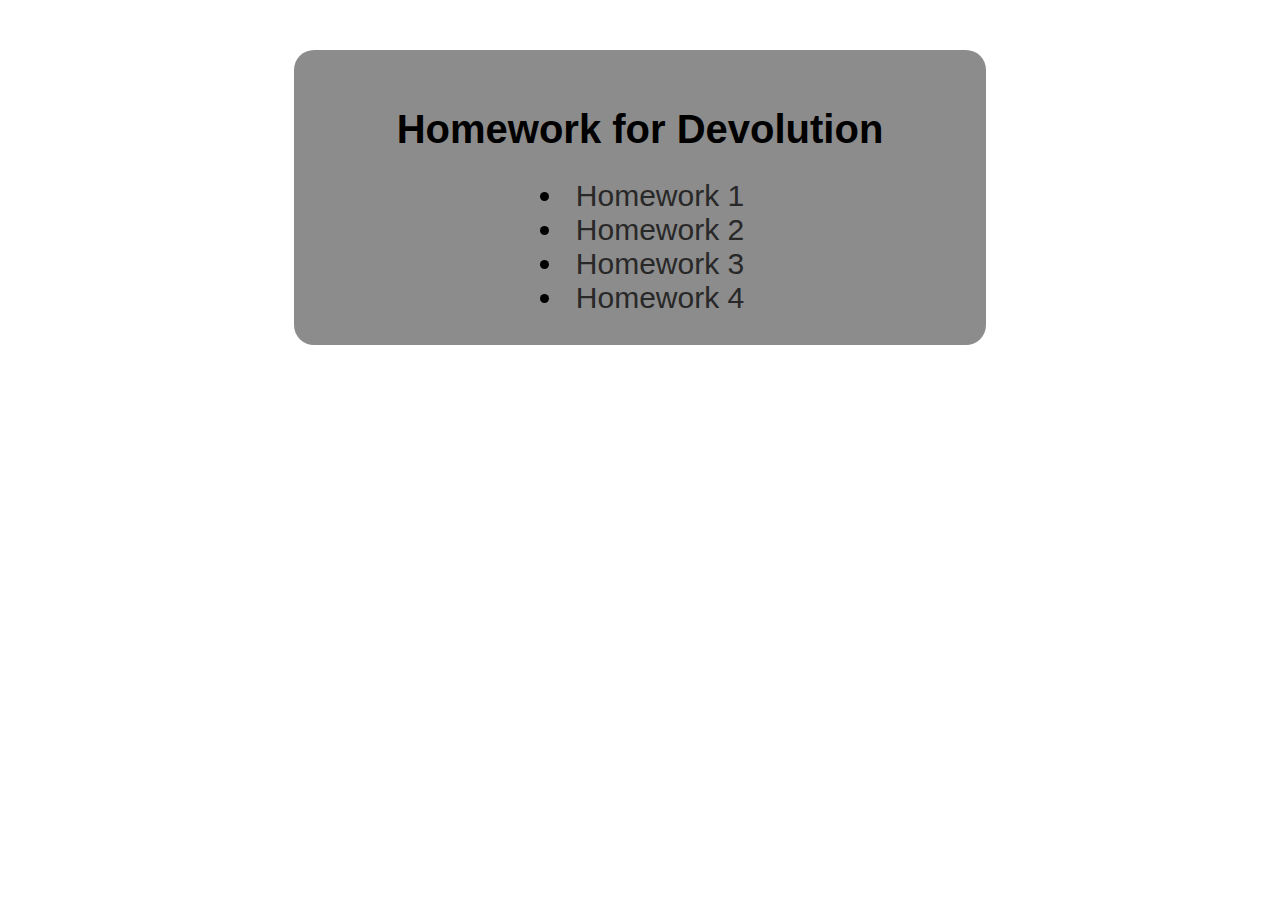
==== index.html @ 7d53e6ec "added navigator" ====
<!DOCTYPE html>
<html lang="en">
<head>
  <meta charset="UTF-8">
  <meta http-equiv="X-UA-Compatible" content="IE=edge">
  <meta name="viewport" content="width=device-width, initial-scale=1.0">
  <style>
    body {
      font-family: Verdana, Geneva, Tahoma, sans-serif;
    }

    #wrapper {
      background-color: rgb(140, 140, 140);
      width: 50%;
      margin: 50px auto 50px;
      border-radius: 20px;
      padding: 30px;
      text-align: center;
    }

    h1 {
      font-size: 40px;
    }

    button:hover {
      background-color: rgb(110, 110, 110);
      color: rgb(60, 60, 60);
    }

    ul {
      width: 30%;
      margin: auto;
      font-size: 30px;
    }

    a {
      text-decoration: none;
      color: rgb(40, 40, 40);
    }

    a:hover {
      color: rgb(190, 190, 190);
    }
  
  </style>
  <title>Navigator</title>
</head>
<body>
  <div id="wrapper">
    <h1>Homework for Devolution</h1>
    <ul>
      <li><a href="./H1/index.html">Homework 1</a></li>
      <li><a href="./H2/index.html">Homework 2</a></li>
      <li><a href="./H3/index.html">Homework 3</a></li>
      <li><a href="./H4/index.html">Homework 4</a></li>
    </ul>
  </div>
</body>
</html>
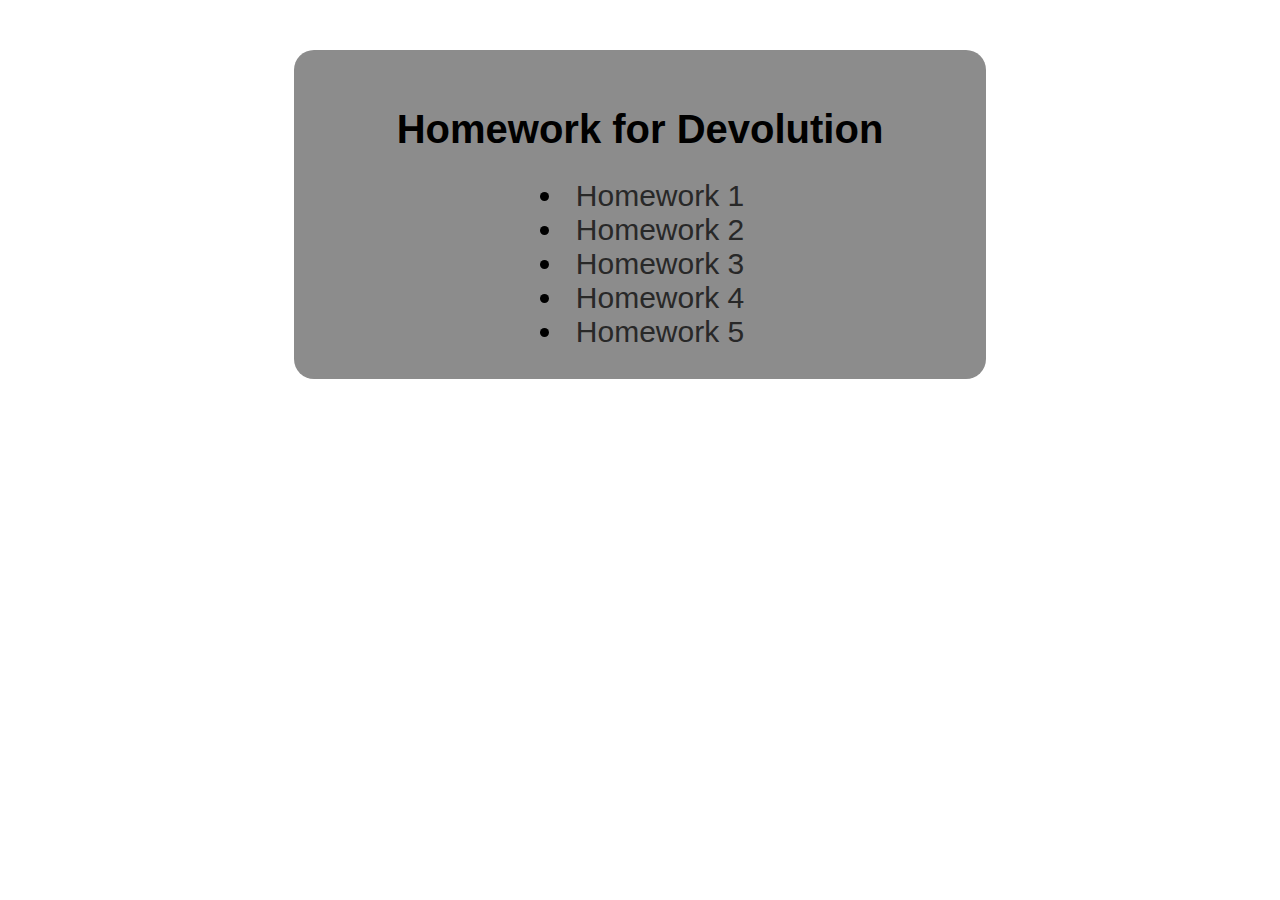
==== commit d11c6efb: "Added Homework 5" ====
--- a/index.html
+++ b/index.html
@@ -49,10 +49,11 @@
   <div id="wrapper">
     <h1>Homework for Devolution</h1>
     <ul>
-      <li><a href="./H1/index.html">Homework 1</a></li>
-      <li><a href="./H2/index.html">Homework 2</a></li>
-      <li><a href="./H3/index.html">Homework 3</a></li>
-      <li><a href="./H4/index.html">Homework 4</a></li>
+      <li><a href="H1/index.html">Homework 1</a></li>
+      <li><a href="H2/index.html">Homework 2</a></li>
+      <li><a href="H3/index.html">Homework 3</a></li>
+      <li><a href="H4/index.html">Homework 4</a></li>
+      <li><a href="H5/index.html">Homework 5</a></li>
     </ul>
   </div>
 </body>
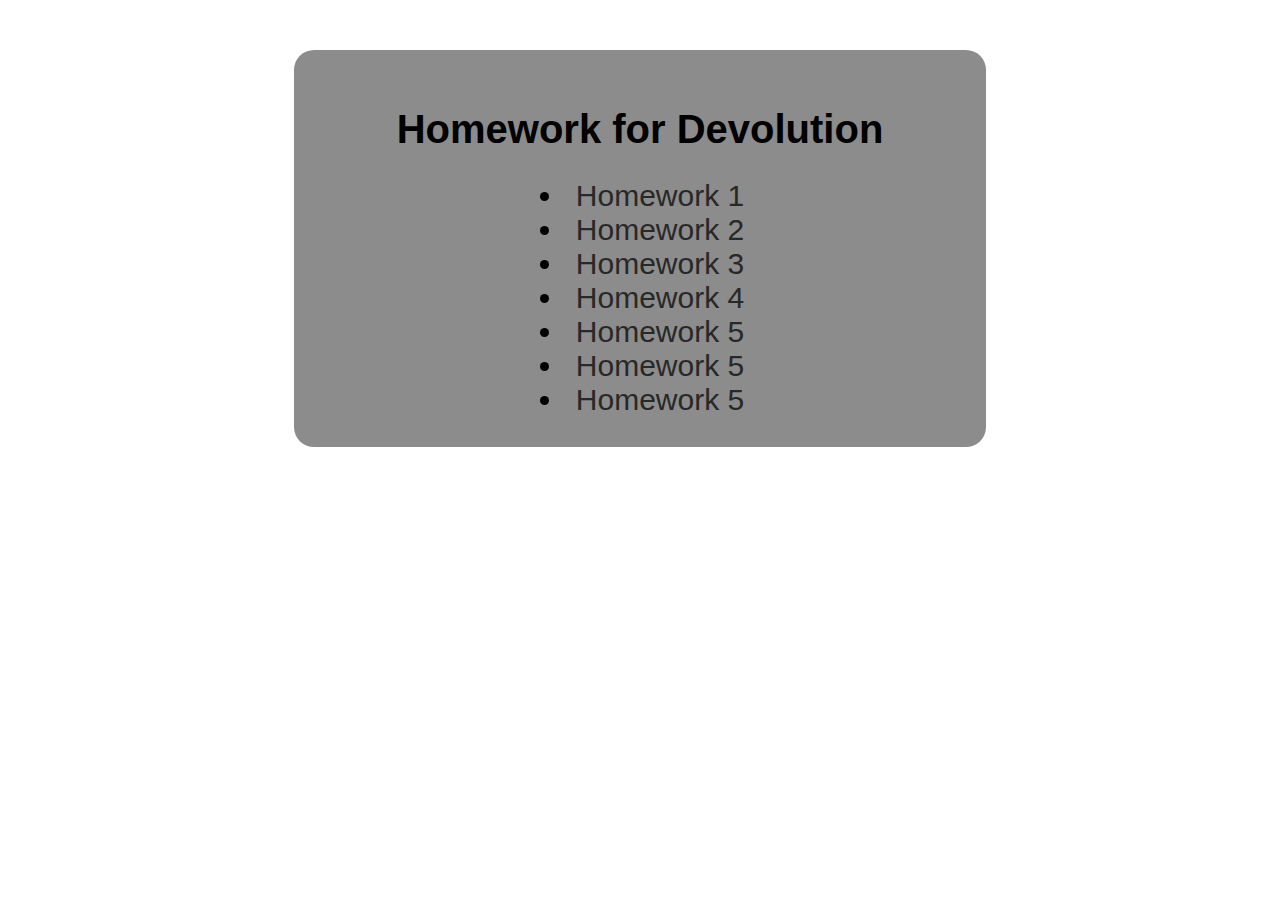
==== commit 6674ff3f: "Finished Homework 7" ====
--- a/index.html
+++ b/index.html
@@ -54,6 +54,8 @@
       <li><a href="H3/index.html">Homework 3</a></li>
       <li><a href="H4/index.html">Homework 4</a></li>
       <li><a href="H5/index.html">Homework 5</a></li>
+      <li><a href="H6/index.html">Homework 5</a></li>
+      <li><a href="H7/index.html">Homework 5</a></li>
     </ul>
   </div>
 </body>
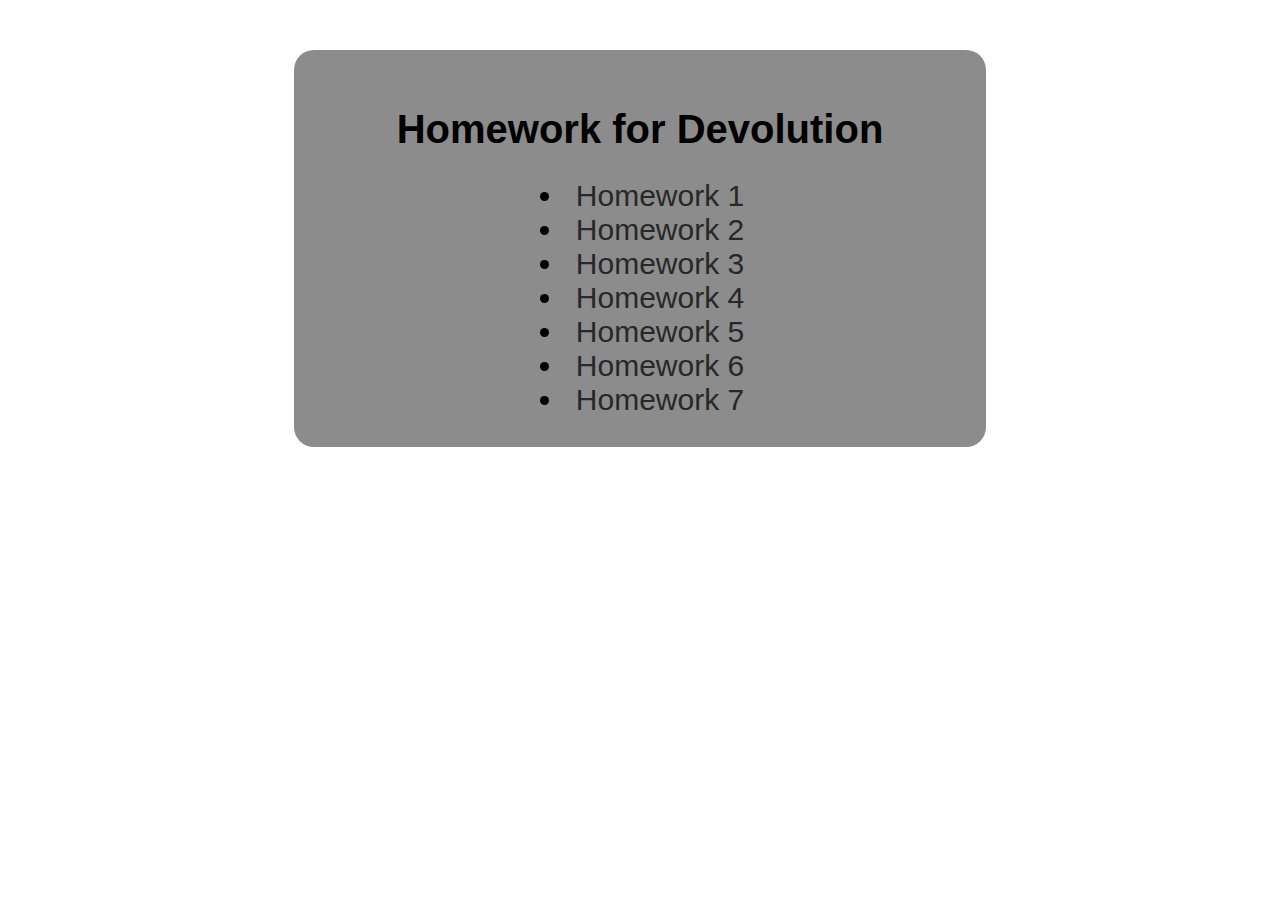
==== commit 1bdb81e2: "changed homework 6, 7" ====
--- a/index.html
+++ b/index.html
@@ -54,8 +54,8 @@
       <li><a href="H3/index.html">Homework 3</a></li>
       <li><a href="H4/index.html">Homework 4</a></li>
       <li><a href="H5/index.html">Homework 5</a></li>
-      <li><a href="H6/index.html">Homework 5</a></li>
-      <li><a href="H7/index.html">Homework 5</a></li>
+      <li><a href="H6/index.html">Homework 6</a></li>
+      <li><a href="H7/index.html">Homework 7</a></li>
     </ul>
   </div>
 </body>
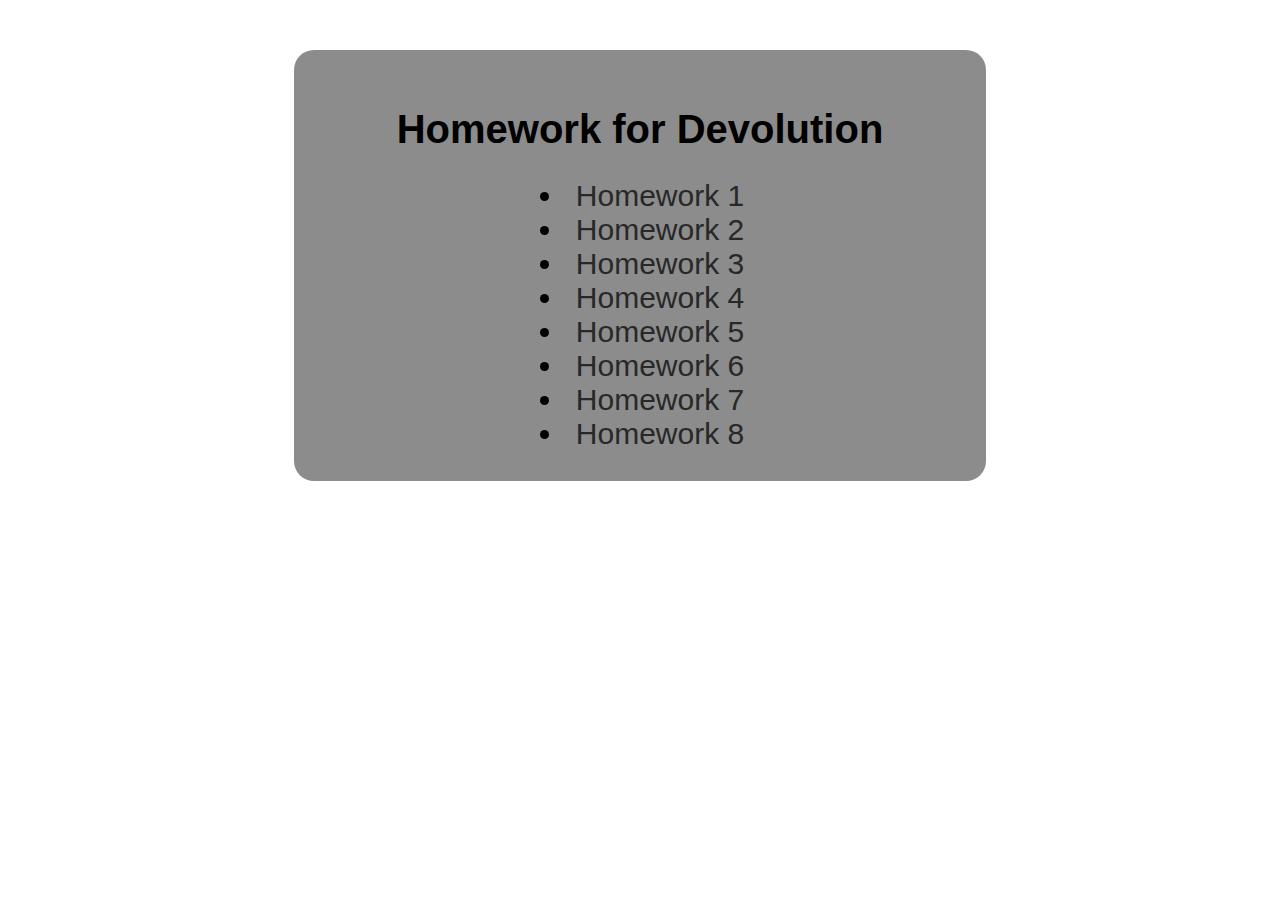
==== commit 1697c8aa: "Add Homework 8 to navigator" ====
--- a/index.html
+++ b/index.html
@@ -56,6 +56,7 @@
       <li><a href="H5/index.html">Homework 5</a></li>
       <li><a href="H6/index.html">Homework 6</a></li>
       <li><a href="H7/index.html">Homework 7</a></li>
+      <li><a href="H8/index.html">Homework 8</a></li>
     </ul>
   </div>
 </body>
